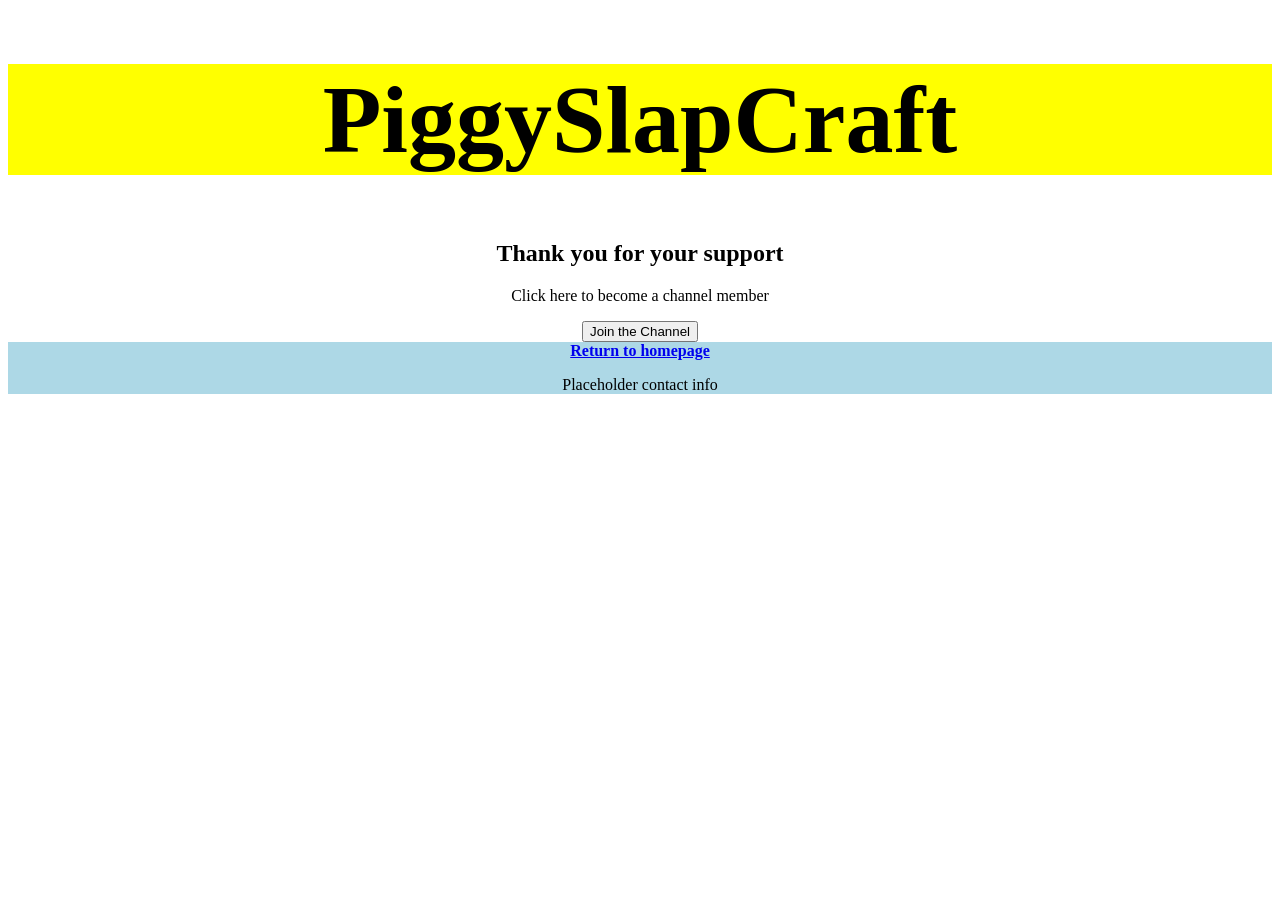
==== channelsupport.html @ 37ce5a98 "Create channelsupport.html" ====
<!DOCTYPE html>
<html lang="en">
<head>
    <meta charset="UTF-8">
    <meta name="viewport" content="width=device-width, initial-scale=1.0">
    <link rel="stylesheet" href="project.css">
    <title>Support the Channel</title>
</head>

<body>

<header>
    <h1>PiggySlapCraft</h1>
</header>

<main>
    <h2>Thank you for your support</h2>

    <p>Click here to become a channel member</p>

    <a href="https://www.youtube.com/channel/UCsXOVkEym2IY7XtUhk9G-OA/join" target="_blank">
        <button>Join the Channel</button>
    </a>
</main>

<footer>
    <nav>
        <a href="index.html">Return to homepage</a>
    </nav>
    <p>Placeholder contact info</p>
</footer>

</body>
</html>
---- project.css ----
header {
    background-color: yellow;
    font-size: 300%;
    text-align: center;
    font-weight: bold;
}

body {
    text-align: center;
}

footer {
    background-color: lightblue;
    text-align: center;
}

nav {
    font-weight: bold;
    text-align: center;
}

div {
    background-color: red;
    font-size: 200%; /* ← missing semicolon fixed here */
}

.feedback-form {
    padding: 20px;
}

.feedback-form input,
.feedback-form select {
    margin-top: 5px;
    margin-bottom: 10px;
    padding: 5px;
}

.feedback-form input[type="submit"] {
    background-color: #222;
    color: white;
    border: none;
    padding: 10px 15px;
    cursor: pointer;
}

.feedback-form input[type="submit"]:hover {
    background-color: #444;

    .gallery {
    display: grid;
    grid-template-columns: repeat(2, 250px); /* two fixed-size columns */
    justify-content: center; /* centers the whole grid */
    gap: 20px;
    margin-top: 20px;
}

.gallery-item {
    text-align: center;
    width: 250px;
}
.image-placeholder {
    width: 100%;
    aspect-ratio: 16 / 9;
    background-color: #ccc;
    display: flex;
    align-items: center;
    justify-content: center;
    font-weight: bold;
    border: 2px solid #999;
}

/* Dropdown styling */
.gallery-item select {
    margin-top: 10px;
    padding: 5px;
}


.gallery {
    display: grid;
    grid-template-columns: repeat(2, 1fr);
    gap: 20px;
    margin-top: 20px;
}

.gallery-item {
    text-align: center;
}

.thumbnail {
    width: 100%;
    aspect-ratio: 16 / 9;
    object-fit: cover;
    border: 2px solid #999;
}


/* Collapsible widget styling */
details {
    margin-top: 10px;
    padding: 5px;
    background-color: #f4f4f4;
    border: 1px solid #ccc;
}

summary {
    cursor: pointer;
    font-weight: bold;
}
}
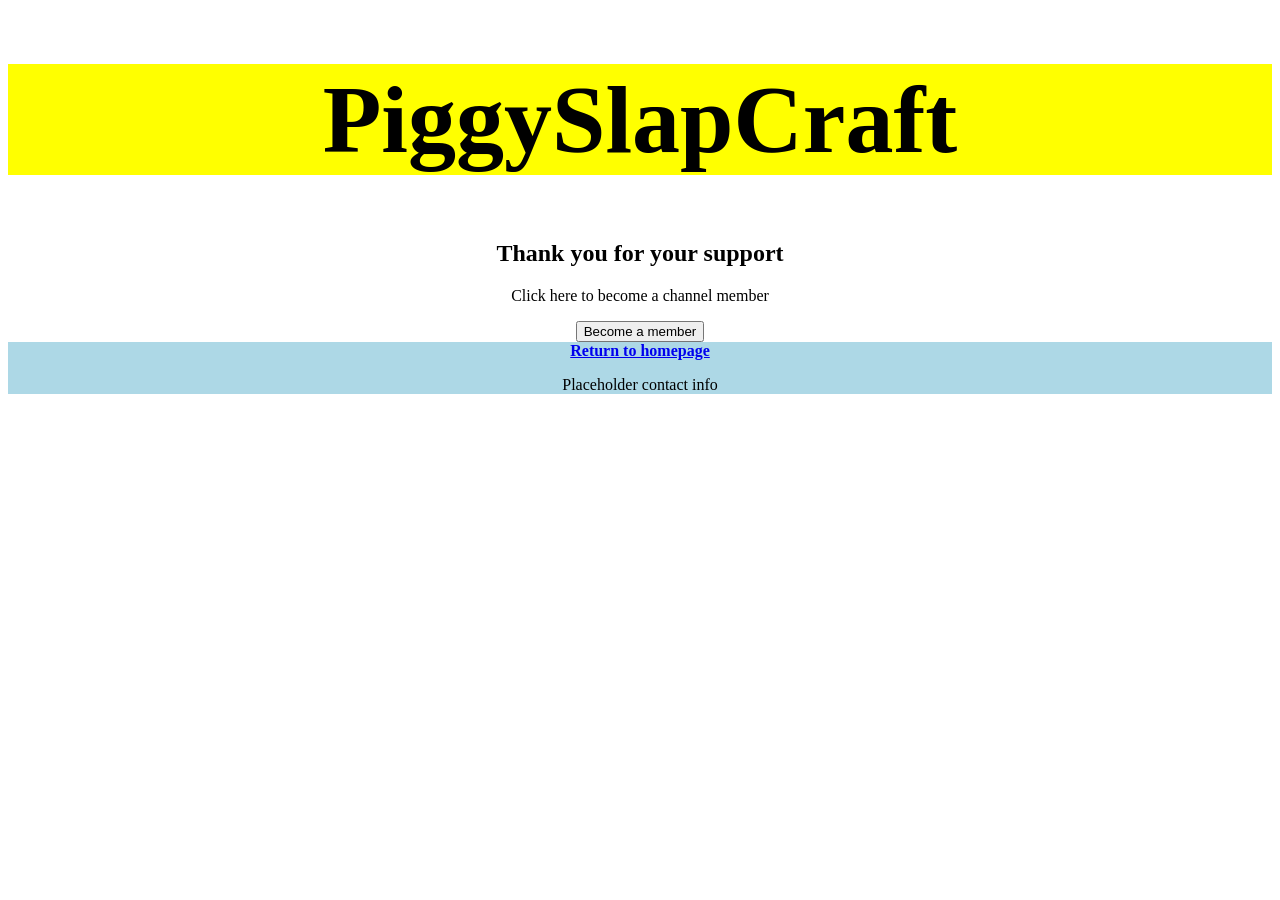
==== commit ae9e6c28: "Update channelsupport.html" ====
--- a/channelsupport.html
+++ b/channelsupport.html
@@ -19,7 +19,7 @@
     <p>Click here to become a channel member</p>
 
     <a href="https://www.youtube.com/channel/UCsXOVkEym2IY7XtUhk9G-OA/join" target="_blank">
-        <button>Join the Channel</button>
+        <button>Become a member</button>
     </a>
 </main>
 
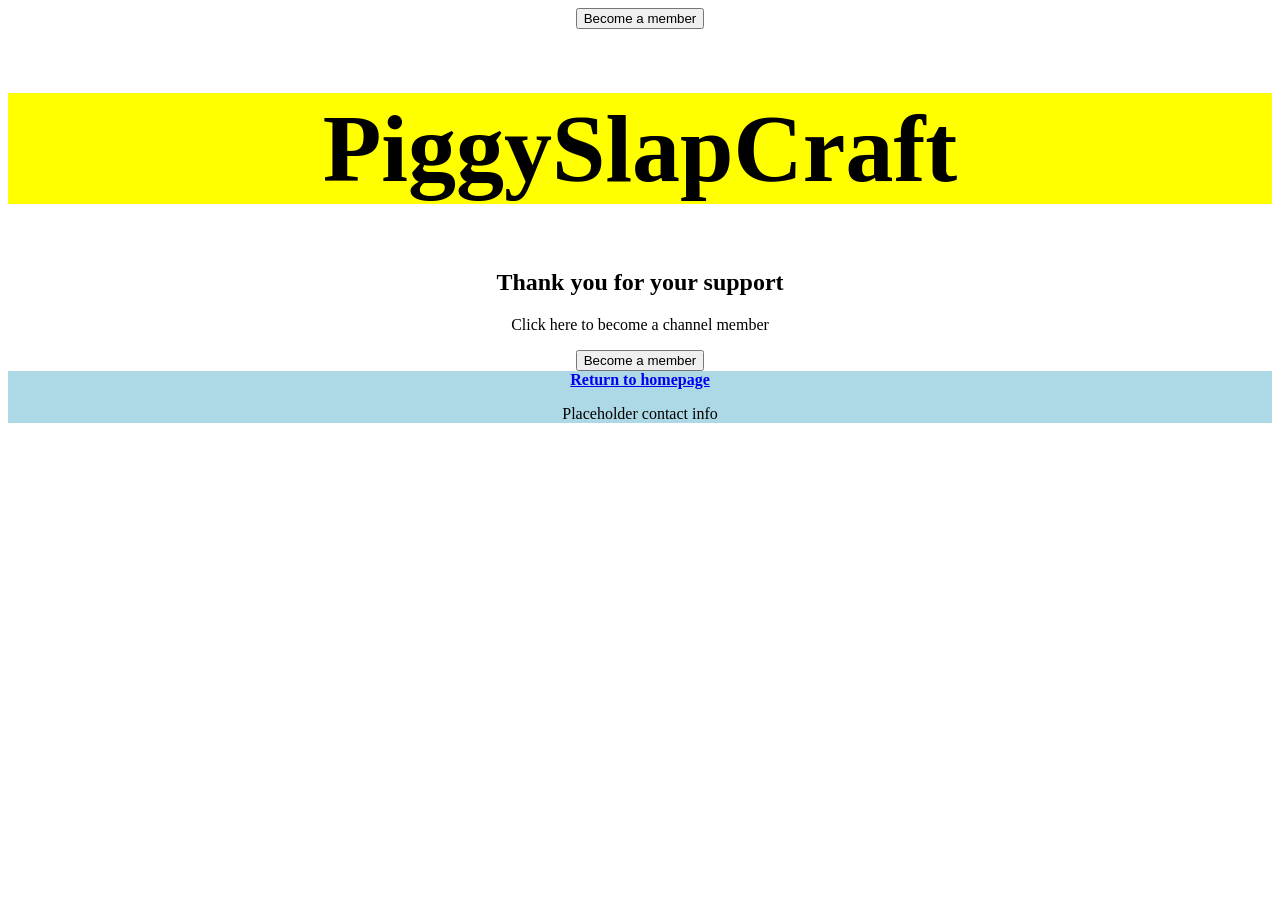
==== commit 768806a4: "Update channelsupport.html" ====
--- a/channelsupport.html
+++ b/channelsupport.html
@@ -1,10 +1,19 @@
 <!DOCTYPE html>
 <html lang="en">
 <head>
+    <meta name="description" content="Gives users an option to support my channel.">
     <meta charset="UTF-8">
     <meta name="viewport" content="width=device-width, initial-scale=1.0">
     <link rel="stylesheet" href="project.css">
     <title>Support the Channel</title>
+<button onclick="showSupportAlert()">Become a member</button>
+
+<script>
+function showSupportAlert() {
+    alert("Thank you for supporting the channe!");
+    window.location.href = "https://www.youtube.com/channel/UCsXOVkEym2IY7XtUhk9G-OA/join";
+}
+</script>
 </head>
 
 <body>
@@ -18,9 +27,7 @@
 
     <p>Click here to become a channel member</p>
 
-    <a href="https://www.youtube.com/channel/UCsXOVkEym2IY7XtUhk9G-OA/join" target="_blank">
-        <button>Become a member</button>
-    </a>
+    <button onclick="showSupportAlert()">Become a member</button>
 </main>
 
 <footer>
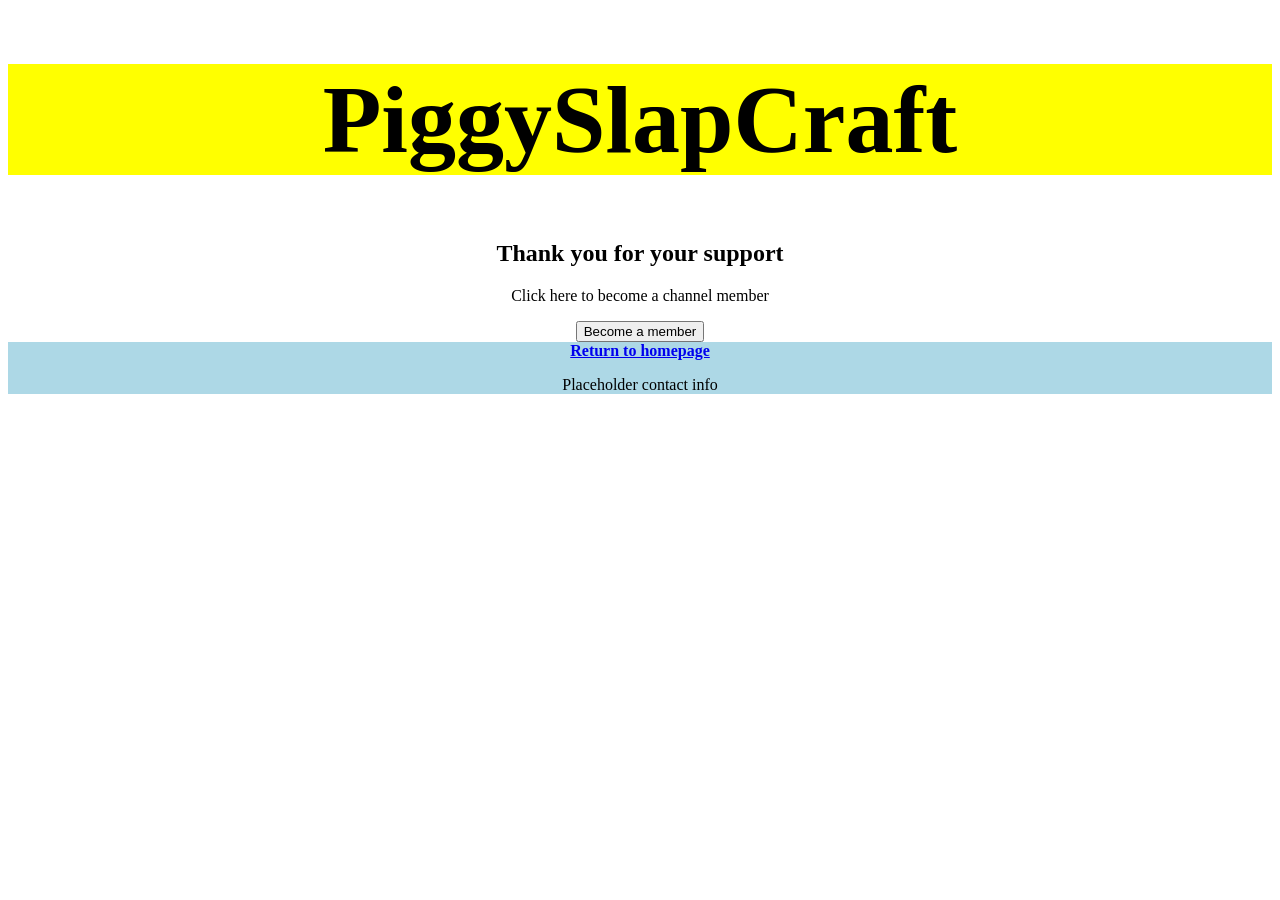
==== commit b600d94b: "Update channelsupport.html" ====
--- a/channelsupport.html
+++ b/channelsupport.html
@@ -6,7 +6,7 @@
     <meta name="viewport" content="width=device-width, initial-scale=1.0">
     <link rel="stylesheet" href="project.css">
     <title>Support the Channel</title>
-<button onclick="showSupportAlert()">Become a member</button>
+
 
 <script>
 function showSupportAlert() {
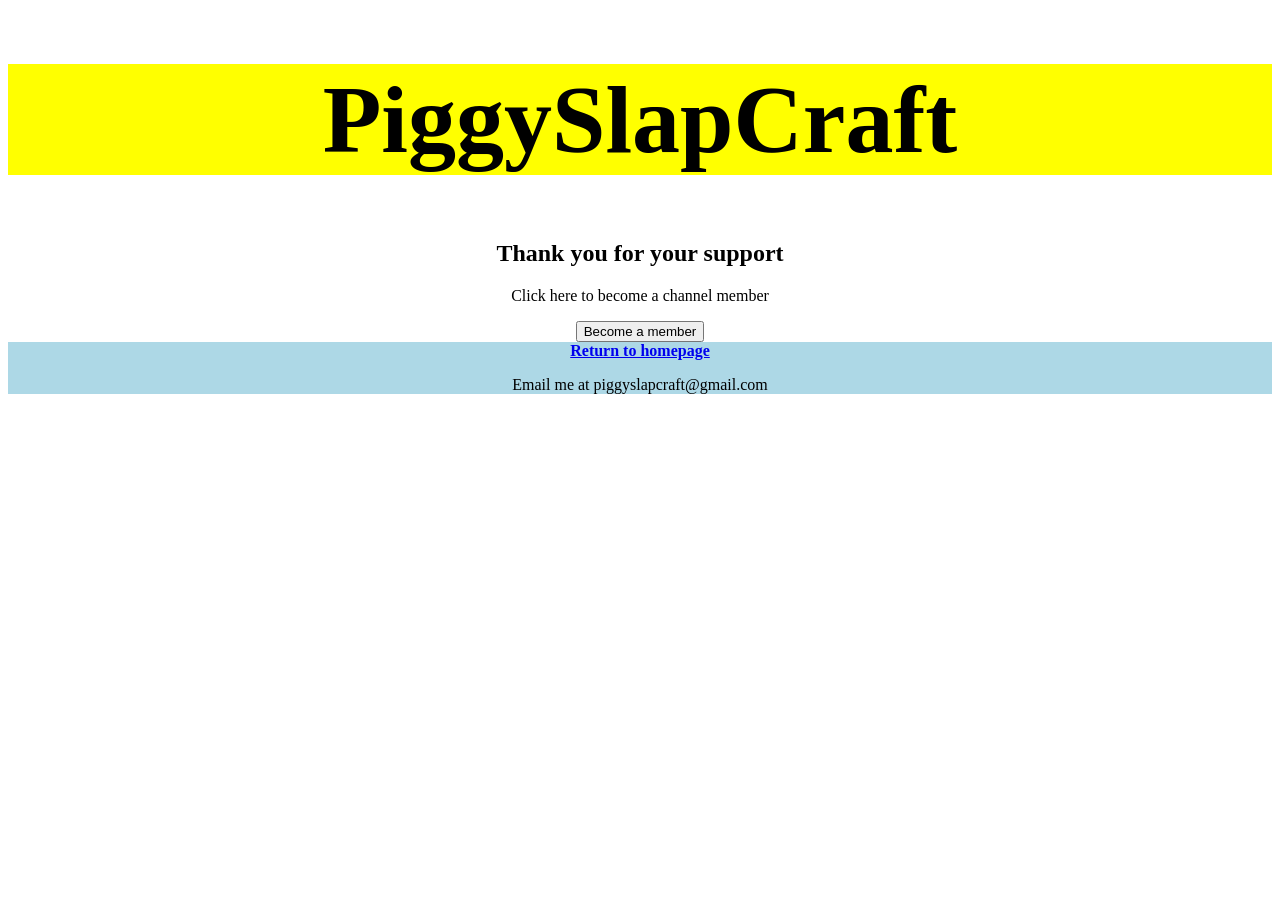
==== commit 166d68f8: "Update channelsupport.html" ====
--- a/channelsupport.html
+++ b/channelsupport.html
@@ -34,7 +34,7 @@
     <nav>
         <a href="index.html">Return to homepage</a>
     </nav>
-    <p>Placeholder contact info</p>
+    <p>Email me at piggyslapcraft@gmail.com</p>
 </footer>
 
 </body>
